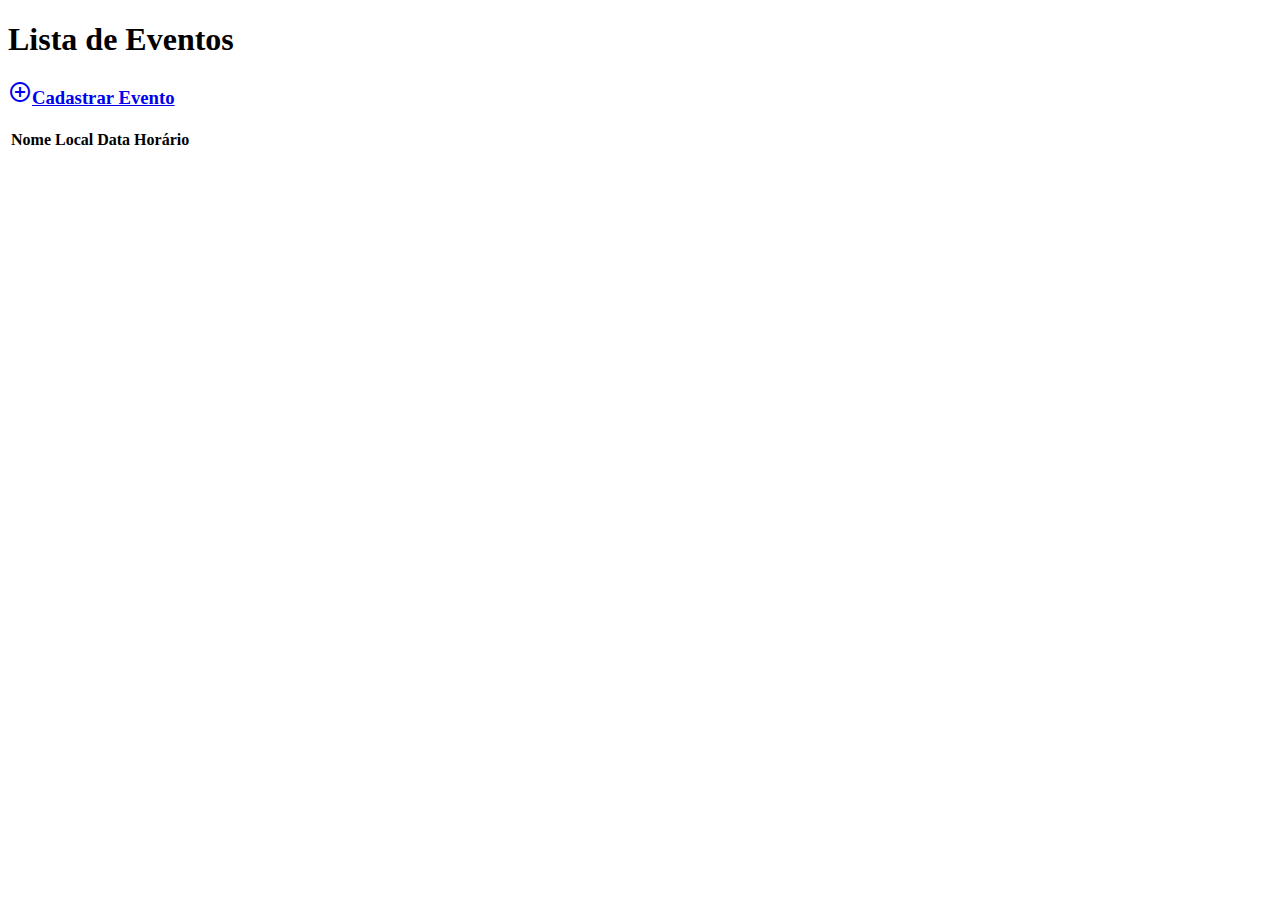
==== src/main/resources/templates/index.html @ 332bf7fc "first commit" ====
<!DOCTYPE html>
<html xmlns:th="http://thymeleaf.org"
	xmlns:layout="http://www.ultraq.net.nz/thymeleaf/layout">
<head>
<title>EventosApp</title>
<meta charset="utf-8">
<!--Import Google Icon Font-->
<link href="https://fonts.googleapis.com/icon?family=Material+Icons"
	rel="stylesheet" />
<!--Import materialize.css-->
<link type="text/css" rel="stylesheet"
	href="materialize/css/materialize.min.css" media="screen,projection" />

<!--Let browser know website is optimized for mobile-->
<meta name="viewport" content="width=device-width, initial-scale=1.0" />
</head>
<body>
	<h1>Lista de Eventos</h1>
	<h3>
		<a href="/cadastrarEvento" class="waves-effect waves-light btn"><i
			class="material-icons left">add_circle_outline</i>Cadastrar Evento</a>
	</h3>
	<table class="container">
		<thead>
			<tr>
				<th>Nome</th>
				<th>Local</th>
				<th>Data</th>
				<th>Horário</th>
			</tr>
		</thead>
		<tbody>
			<tr th:each="evento : ${eventos}">
				<td><span th:text="${evento.nome}"></span></td>
				<td><span th:text="${evento.local}"></span></td>
				<td><span th:text="${evento.data}"></span></td>
				<td><span th:text="${evento.horario}"></span></td>
			</tr>
		</tbody>
	</table>
	<!--JavaScript at end of body for optimized loading-->
	<script type="text/javascript" src="materialize/js/materialize.min.js"></script>
</body>
</html>
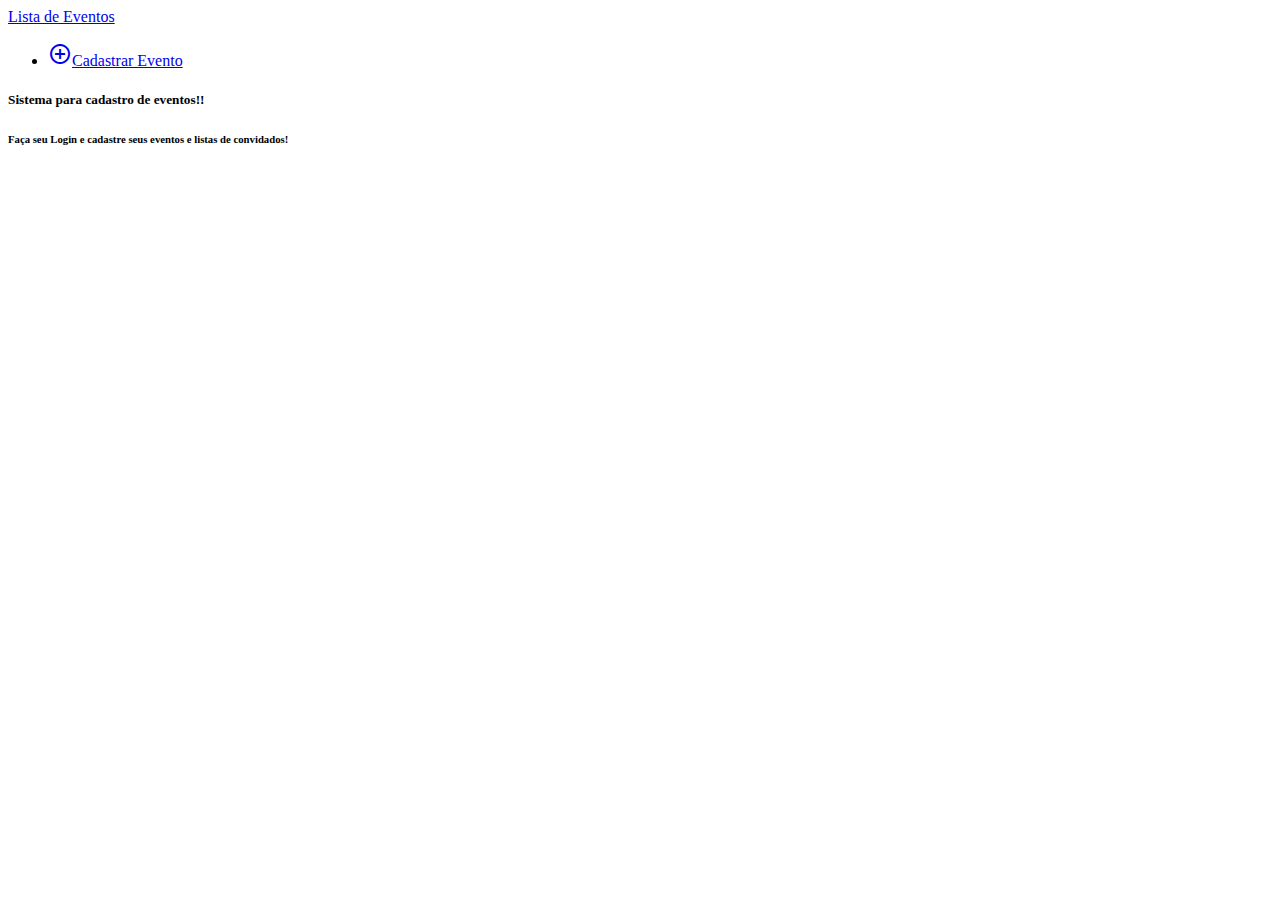
==== commit c38ddc4d: "Adicionado métodos parar deletar eventos e convidados, adicionado estilos, paginas." ====
--- a/src/main/resources/templates/index.html
+++ b/src/main/resources/templates/index.html
@@ -13,31 +13,27 @@
 
 <!--Let browser know website is optimized for mobile-->
 <meta name="viewport" content="width=device-width, initial-scale=1.0" />
+<link rel="stylesheet" href="style/style.css">
 </head>
 <body>
-	<h1>Lista de Eventos</h1>
-	<h3>
-		<a href="/cadastrarEvento" class="waves-effect waves-light btn"><i
-			class="material-icons left">add_circle_outline</i>Cadastrar Evento</a>
-	</h3>
-	<table class="container">
-		<thead>
-			<tr>
-				<th>Nome</th>
-				<th>Local</th>
-				<th>Data</th>
-				<th>Horário</th>
-			</tr>
-		</thead>
-		<tbody>
-			<tr th:each="evento : ${eventos}">
-				<td><span th:text="${evento.nome}"></span></td>
-				<td><span th:text="${evento.local}"></span></td>
-				<td><span th:text="${evento.data}"></span></td>
-				<td><span th:text="${evento.horario}"></span></td>
-			</tr>
-		</tbody>
-	</table>
+	<header>
+		<nav>
+			<div class="nav-wrapper">
+				<a href="#" class="brand-logo">Lista de Eventos</a>
+				<ul id="nav-mobile" class="right hide-on-med-and-down">
+					<li><a href="/cadastrarEvento"
+						class="waves-effect waves-light btn"><i
+							class="material-icons left">add_circle_outline</i>Cadastrar
+							Evento</a></li>
+				</ul>
+			</div>
+		</nav>
+	</header>
+	<div class="container">
+		<h5>Sistema para cadastro de eventos!!</h5>
+		<h6>Faça seu Login e cadastre seus eventos e listas de
+			convidados!</h6>
+	</div>
 	<!--JavaScript at end of body for optimized loading-->
 	<script type="text/javascript" src="materialize/js/materialize.min.js"></script>
 </body>
